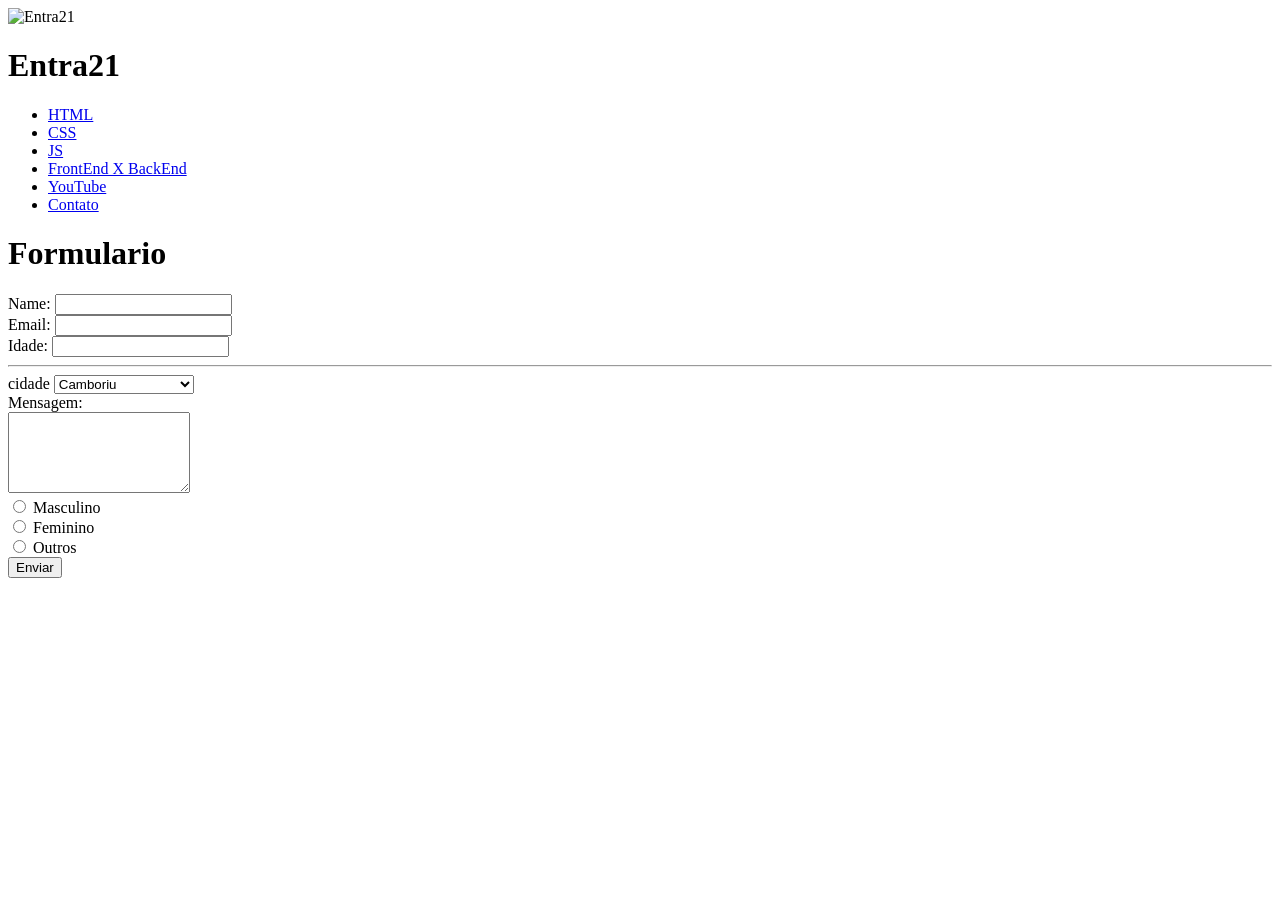
==== contato.html @ 35c31899 "atualizaçaaao" ====
<!DOCTYPE html>
<html lang="en">
  <head>
    <meta charset="UTF-8">
    <meta name="viewport" content="width=, initial-scale=1.0">
    <title>Document</title>
  </head>
  <body>
        <img src="https://cdn.sonicadigital.com.br/entra21/storage/settings/1/original-691cbe5cd50d1.png" alt="Entra21">

        <h1>Entra21</h1>
        <ul>
            <li><a href="/html.html">HTML</a></li>
            <li><a href="/css.html">CSS</a></li>
            <li><a href="/js.html">JS</a></li>
            <li><a href="/frontendXbackend.html">FrontEnd X BackEnd</a></li>
            <li><a href="/youtube.html">YouTube</a></li>
            <li><a href="/contato.html">Contato</a></li>
        </ul>
        <h1>Formulario</h1>
     <form action="enviar.php" method="get">
        <div>
            <label for="">Name:</label>
            <input type="text" name="nome_completo" id="nome_completo" required maxlength="30">
        </div>
        <div>
            <label for="email_usuario">Email:</label>
            <input type="email" name="email" id="email">
        </div>
        <div>
            <label for="Idade">Idade:</label>
            <input type="number" name="Idade" id="Idade">
        </div>
            <hr>
            <div>
                <label for="cidade">cidade</label>
                <select name="cidade" id="cidade">
                    <option value="1">Balneario Camboriu</option>
                    <option value="2">Itajai</option>
                    <option value="3">itapema</option>
                    <option value="4" selected>Camboriu</option>
                    <option value="5">Blumenau</option>
                </select>
            </div>
            <div>
                <label for="mensagem">Mensagem:</label>
                <br>
                <textarea name="mensagem" id="mensagem" cols="" rows="5" maxlength="30"></textarea>
            </div>
                <div>
                    <input type="radio" name="sexo" id="sexo_m" value="m">
                    <label for="sexo_m">Masculino</label>
                </div>
                <div>
                    <input type="radio" name="sexo" id="sexo_f" value="f">
                    <label for="sexo_f">Feminino</label>
                </div>
                <div>
                    <input type="radio" name="sexo" id="sexo_o" value="o">
                    <label for="sexo_o">Outros</label>
                </div>
                <div>
                    
                </div>
            <input type="submit" value="Enviar">
     </form>
  </body>
</html>
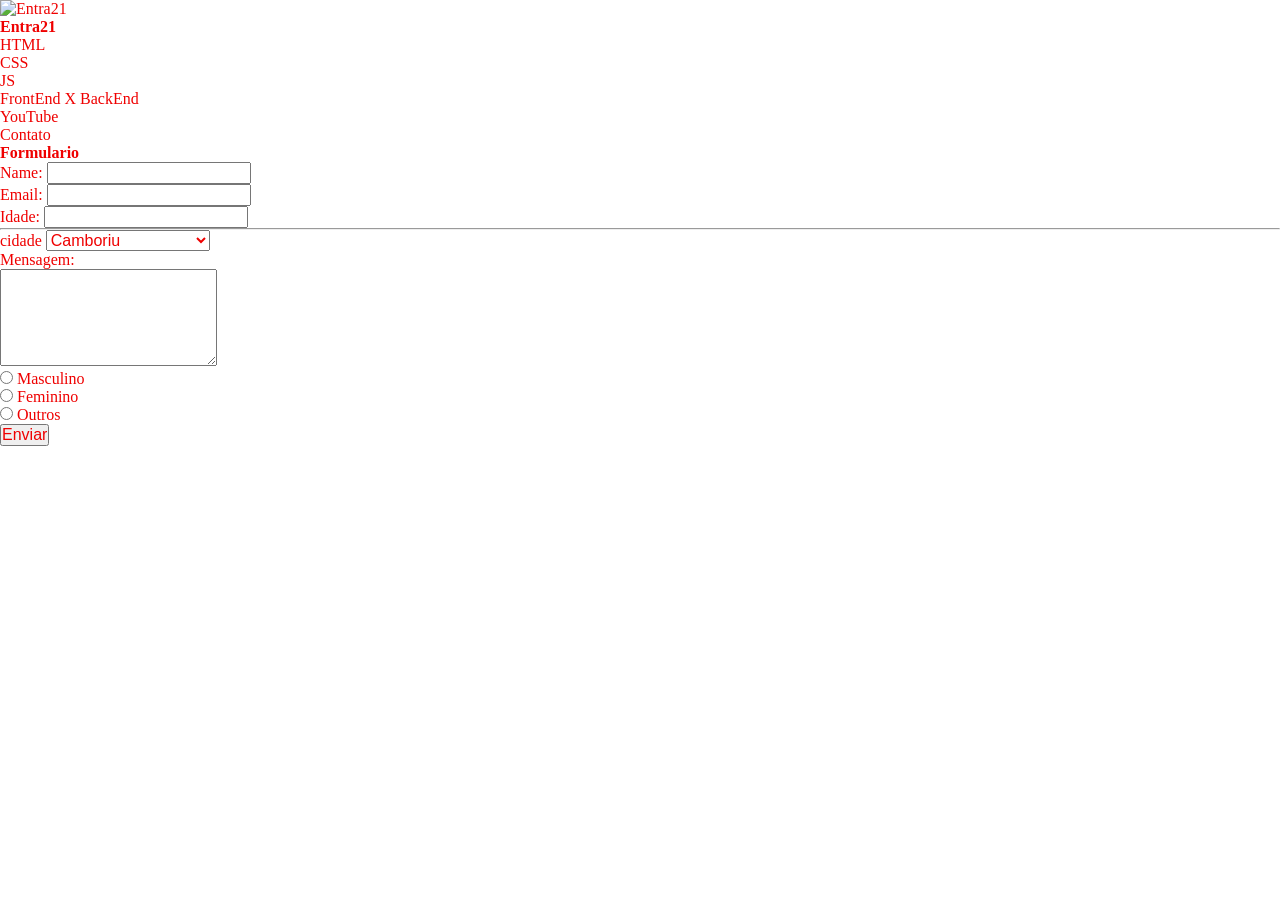
==== commit f6d5813b: "Add novos arquivos" ====
--- a/contato.html
+++ b/contato.html
@@ -3,7 +3,8 @@
   <head>
     <meta charset="UTF-8">
     <meta name="viewport" content="width=, initial-scale=1.0">
-    <title>Document</title>
+    <link rel="stylesheet" href="assets/css/styles.css">
+    <title>Entra21</title>
   </head>
   <body>
         <img src="https://cdn.sonicadigital.com.br/entra21/storage/settings/1/original-691cbe5cd50d1.png" alt="Entra21">
--- a/assets/css/styles.css
+++ b/assets/css/styles.css
@@ -0,0 +1,29 @@
+*{
+    padding: 0;
+    margin: 0;
+    list-style: none;
+    text-decoration: none;
+    color: rgb(239, 0, 0);
+    font-size: 1rem;
+}
+/*Cabeçalho Principal*/
+.main-header{
+background-color: aqua;
+display: flex;
+padding: 25px;
+}
+.main-header img{
+    width: 150px;
+}
+.main-header ul{
+ display: flex;
+}
+/* Conteudo Principal*/
+.main-content{
+background-color: blueviolet;
+}
+/* Rodape Principal*/
+.main-footer{
+background-color: black;
+padding: 20px;
+}
